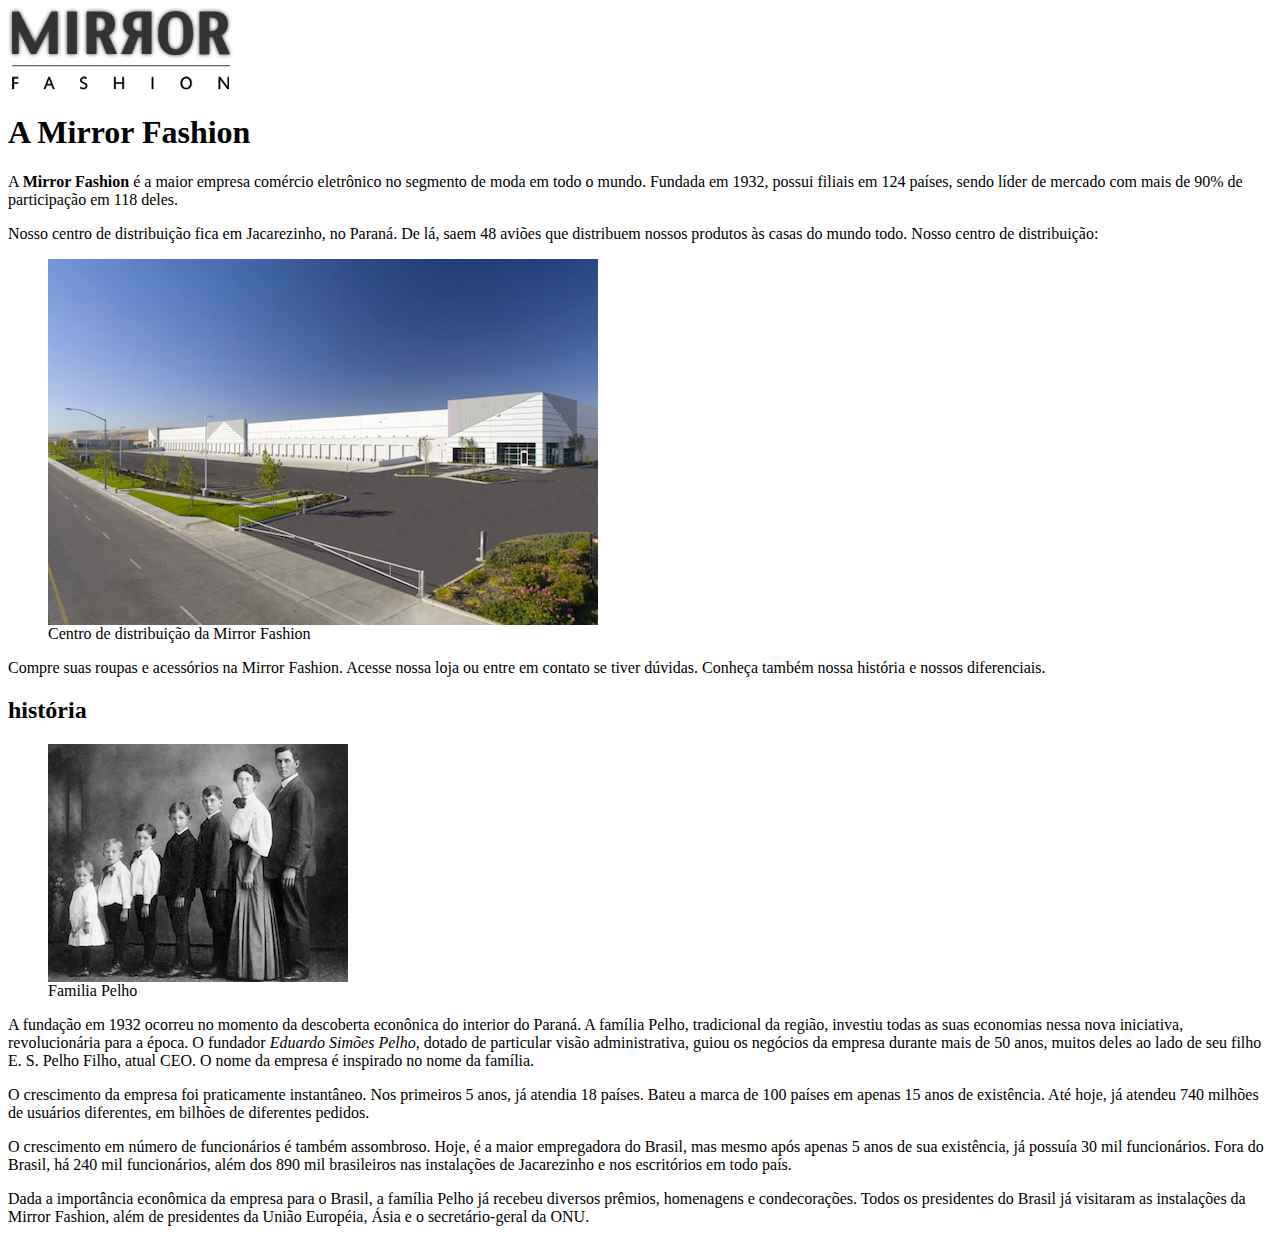
==== mirrorfashion/sobre.html @ 2ec59cd7 "alteração no titulo" ====
<!DOCTYPE hmtl>
<html>
    <head>
        <meta charset="utf-8">
        <title>Sobre a Mirror Fashion</title> 

    </head>
    <body>
        <img src="img/logo.png" alt="Logo da Mirror Fashion">
        <h1>A Mirror Fashion</h1>

        <p>
            A <strong>Mirror Fashion</strong> é a maior empresa comércio eletrônico no segmento de moda em todo o mundo. 
            Fundada em 1932, possui filiais em 124 países, sendo líder de mercado com mais de 90% de 
            participação em 118 deles.
        </p>

        <p>
            Nosso centro de distribuição fica em Jacarezinho, no Paraná. De lá, saem 48 aviões que 
            distribuem nossos produtos às casas do mundo todo. Nosso centro de distribuição:
        </p>

        <figure>
            <img src="img/centro-distribuicao.png" alt="Foro centro de distribuição">
            <figcaption> Centro de distribuição da Mirror Fashion</figcaption>
        </figure>

        <p>
            Compre suas roupas e acessórios na Mirror Fashion. Acesse nossa loja ou entre em contato 
            se tiver dúvidas. Conheça também nossa história e nossos diferenciais.
        </p>

        <h2>história</h2>

        <figure>
            <img src="img/familia-pelho.jpg" alt="Foto da familia Pelho">
            <figcaption>Familia Pelho</figcaption>
        </figure>

        <p>
            A fundação em 1932 ocorreu no momento da descoberta econônica do interior do Paraná. A 
            família Pelho, tradicional da região, investiu todas as suas economias nessa nova iniciativa, 
            revolucionária para a época. O fundador <em>Eduardo Simões Pelho</em>, dotado de particular visão 
            administrativa, guiou os negócios da empresa durante mais de 50 anos, muitos deles ao lado 
            de seu filho E. S. Pelho Filho, atual CEO. O nome da empresa é inspirado no nome da família.
        </p>

        <p>O crescimento da empresa foi praticamente instantâneo. Nos primeiros 5 anos, já atendia 18 países. 
            Bateu a marca de 100 países em apenas 15 anos de existência. Até hoje, já atendeu 740 milhões 
            de usuários diferentes, em bilhões de diferentes pedidos.
        </p>

        <p>O crescimento em número de funcionários é também assombroso. Hoje, é a maior empregadora do 
            Brasil, mas mesmo após apenas 5 anos de sua existência, já possuía 30 mil funcionários. Fora do 
            Brasil, há 240 mil funcionários, além dos 890 mil brasileiros nas instalações de Jacarezinho e 
            nos escritórios em todo país.
        </p>

        <p>Dada a importância econômica da empresa para o Brasil, a família Pelho já recebeu diversos prêmios, 
            homenagens e condecorações. Todos os presidentes do Brasil já visitaram as instalações da Mirror 
            Fashion, além de presidentes da União Européia, Ásia e o secretário-geral da ONU.
        </p>

    </body>
        
</html>
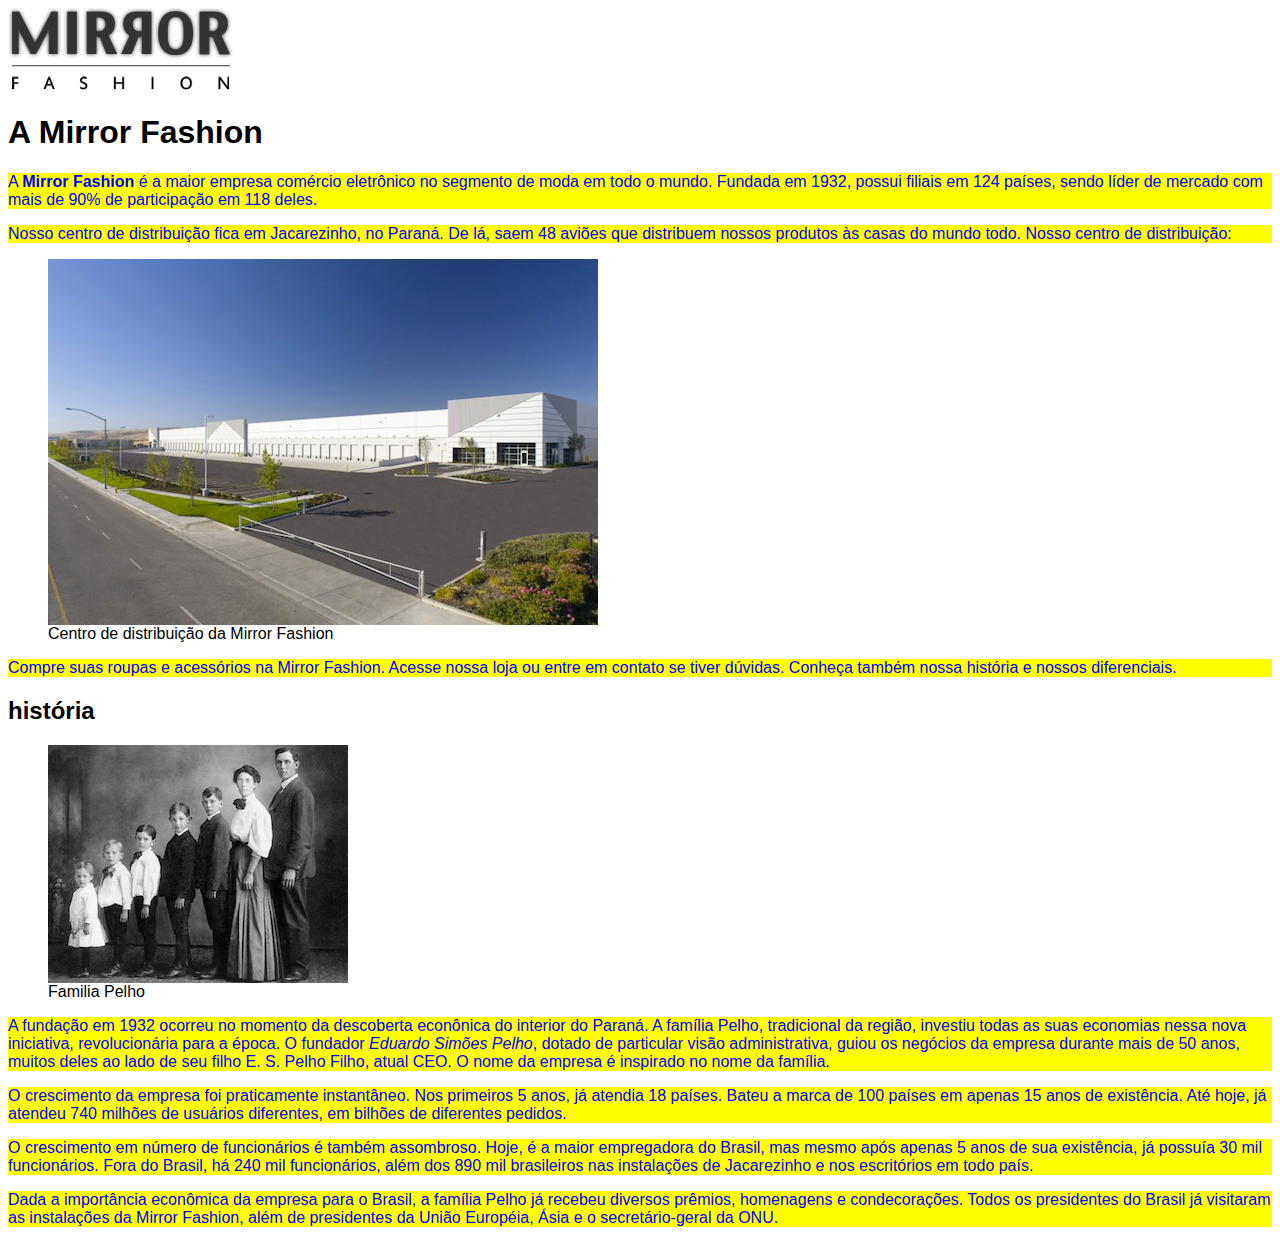
==== commit b7d4bf61: "Inserindo novas propriedade com CSS" ====
--- a/mirrorfashion/sobre.html
+++ b/mirrorfashion/sobre.html
@@ -3,6 +3,7 @@
     <head>
         <meta charset="utf-8">
         <title>Sobre a Mirror Fashion</title> 
+        <link rel="stylesheet" href="css/estilos.css">
 
     </head>
     <body>
--- a/mirrorfashion/css/estilos.css
+++ b/mirrorfashion/css/estilos.css
@@ -0,0 +1,21 @@
+p{
+    color: blue;
+    background-color: yellow;
+}
+
+/*h1 {
+    font-family: serif;
+}
+
+h2 {
+    font-family: sans-serif;
+}
+
+p{
+    font-family: monospace;
+}
+*/
+
+body{
+    font-family: "Arial", "Helvetica", sans-serif;
+}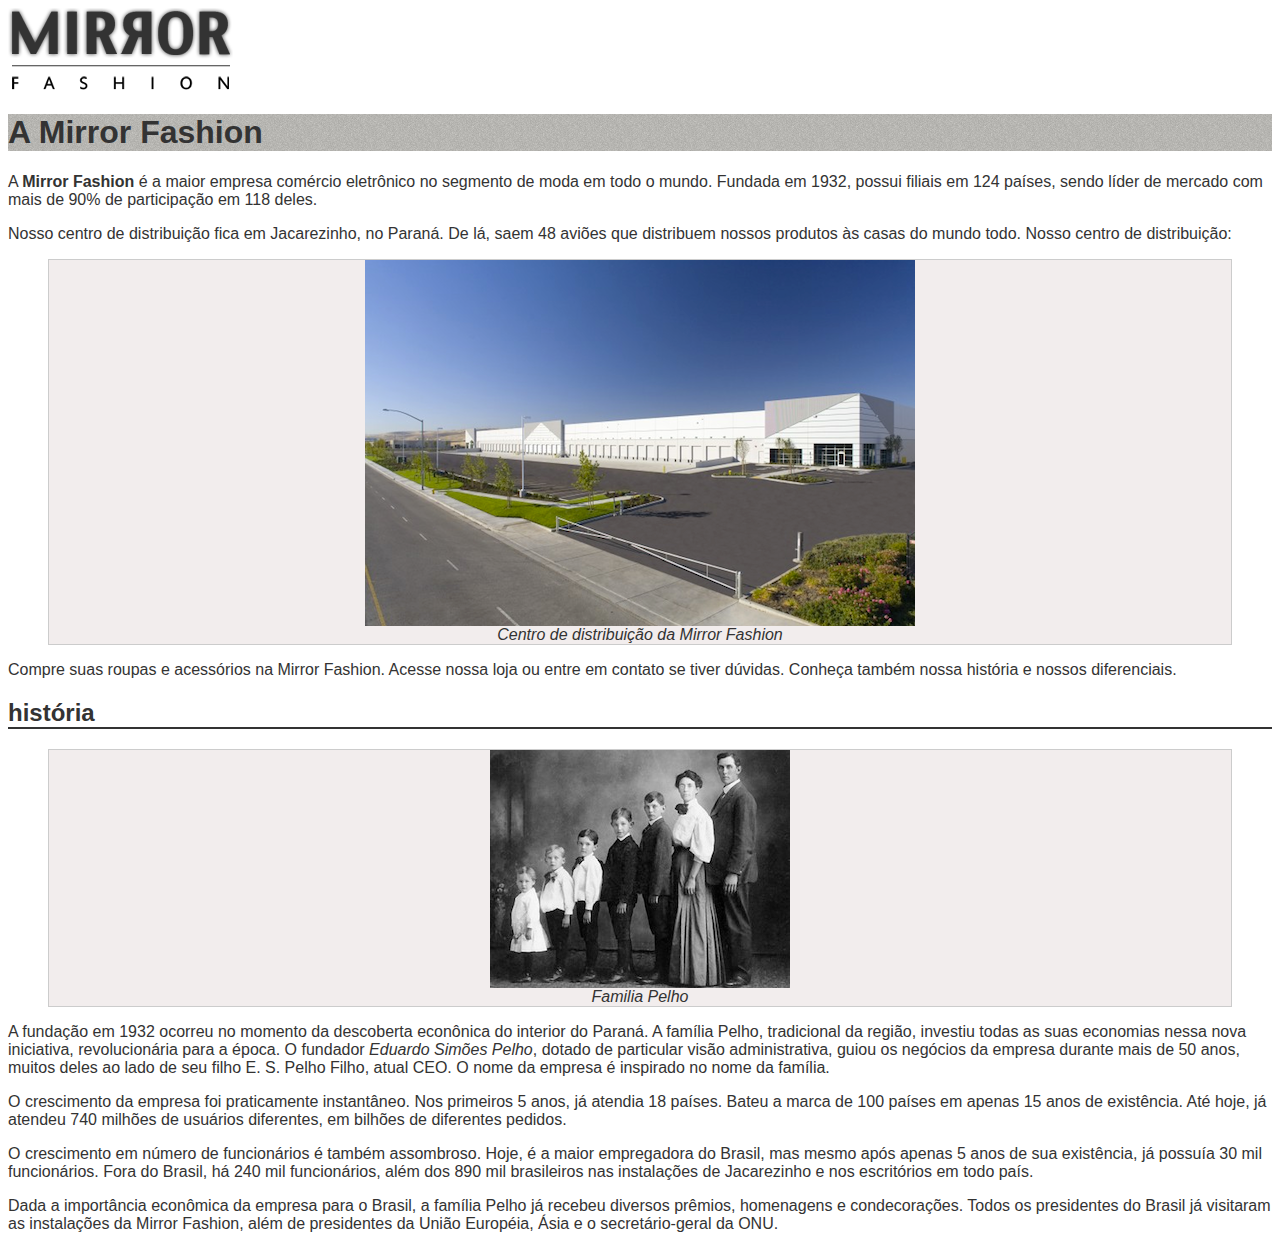
==== commit ebbca559: "link para no arquivo CSS" ====
--- a/mirrorfashion/sobre.html
+++ b/mirrorfashion/sobre.html
@@ -3,7 +3,7 @@
     <head>
         <meta charset="utf-8">
         <title>Sobre a Mirror Fashion</title> 
-        <link rel="stylesheet" href="css/estilos.css">
+        <link rel="stylesheet" href="css/sobre.css">
 
     </head>
     <body>
--- a/mirrorfashion/css/sobre.css
+++ b/mirrorfashion/css/sobre.css
@@ -0,0 +1,23 @@
+body {
+    color: #333333;
+    font-family: 'Lucida Sans', 'Lucida Sans Regular', 'Lucida Grande', 'Lucida Sans Unicode', Geneva, Verdana, sans-serif;
+
+}
+
+h1 {
+    background: url(sobre-background.jpg);
+}
+
+h2 {
+    border-bottom: 2px solid #333333;
+}
+
+figure {
+    background-color: #F2EDED;
+    border: 1px solid #ccc;
+    text-align: center;
+}
+
+figcaption {
+    font-style: italic;
+}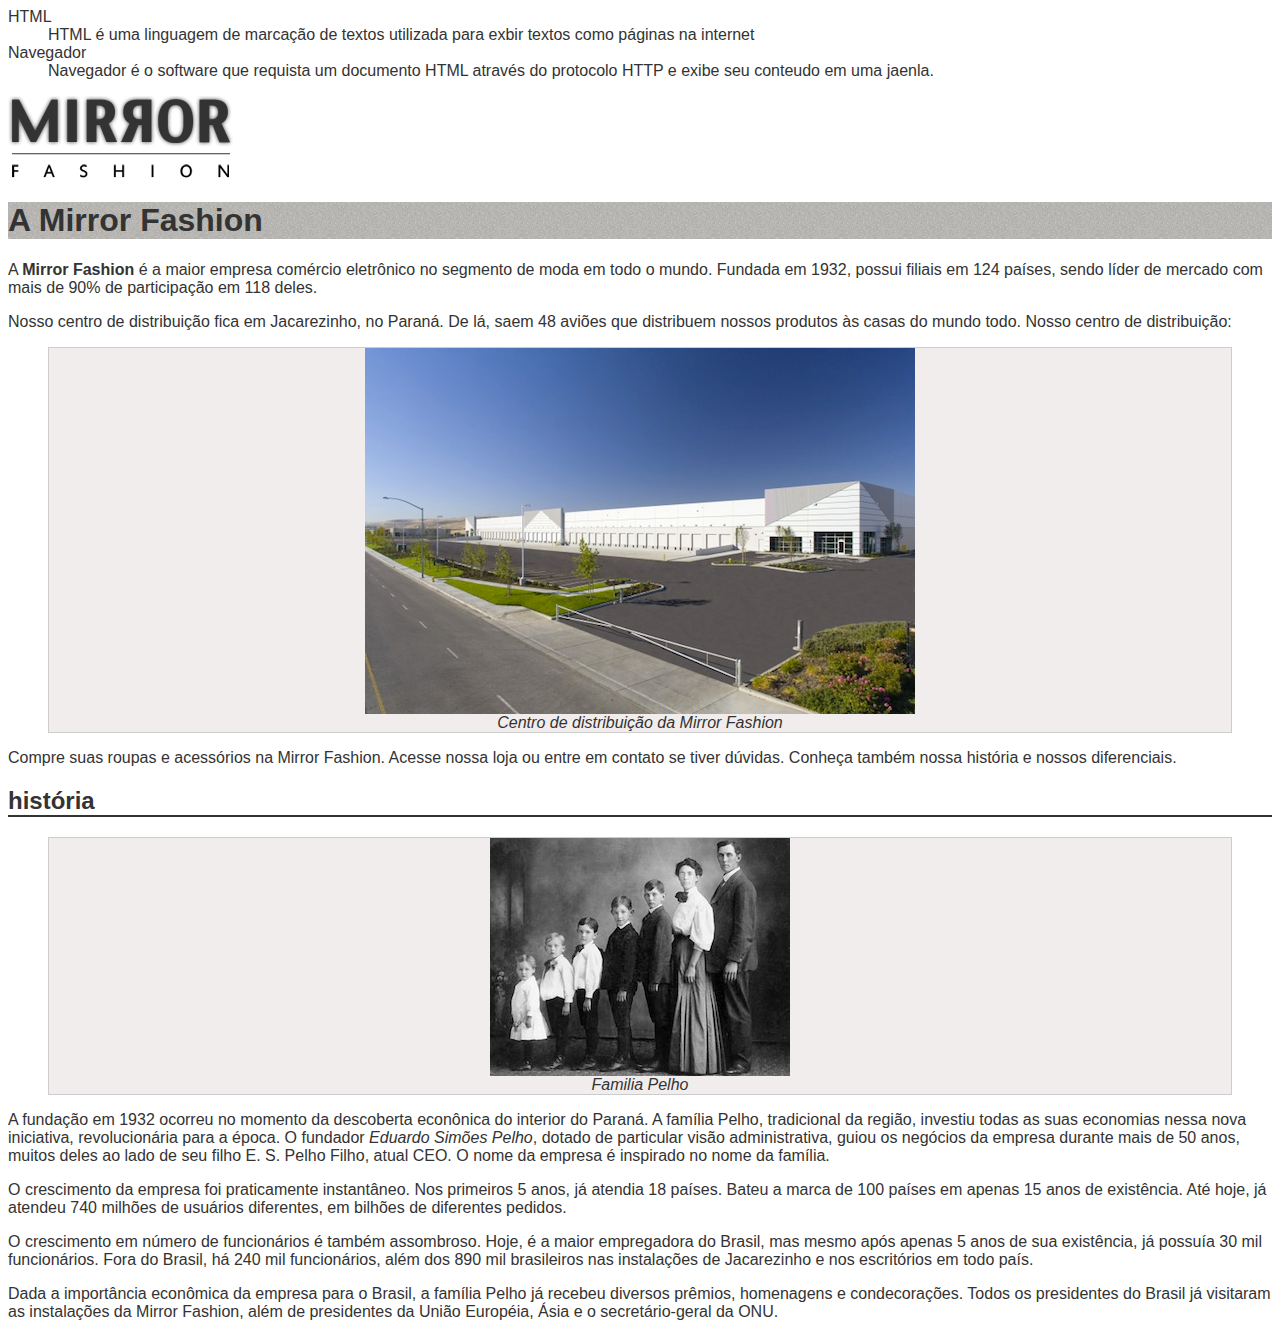
==== commit 7b6910a6: "link para arquivo CSS" ====
--- a/mirrorfashion/sobre.html
+++ b/mirrorfashion/sobre.html
@@ -7,6 +7,18 @@
 
     </head>
     <body>
+        <dl>
+            <dt>HTML</dt>
+            <dd>
+                HTML é uma linguagem de marcação de textos utilizada para 
+                exbir textos como páginas na internet
+            </dd>
+            <dt>Navegador</dt>
+            <dd>
+                Navegador é o software que requista um documento HTML
+                através do protocolo HTTP e exibe seu conteudo em uma jaenla.
+            </dd>
+        </dl>
         <img src="img/logo.png" alt="Logo da Mirror Fashion">
         <h1>A Mirror Fashion</h1>
 
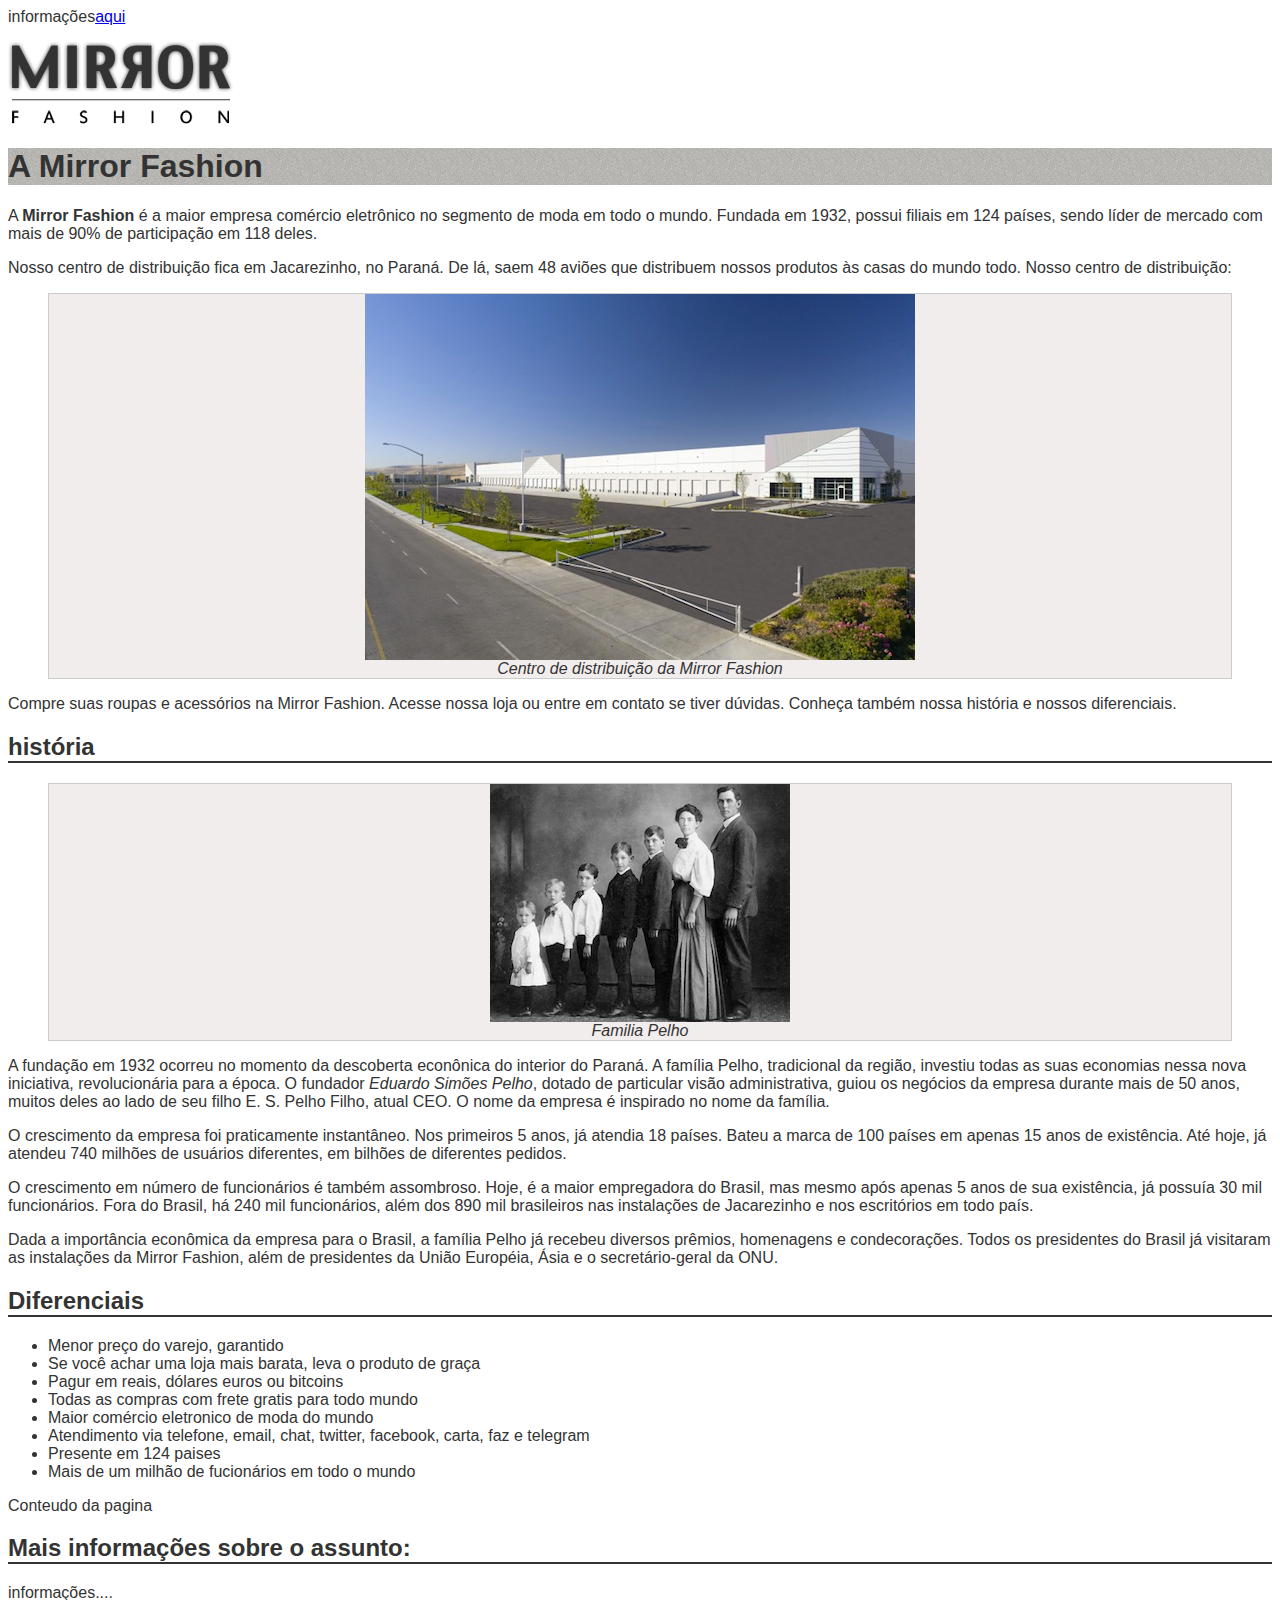
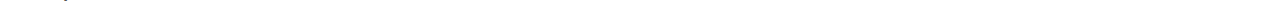
==== commit b63a7b2f: "adicionando link e listas" ====
--- a/mirrorfashion/sobre.html
+++ b/mirrorfashion/sobre.html
@@ -7,18 +7,7 @@
 
     </head>
     <body>
-        <dl>
-            <dt>HTML</dt>
-            <dd>
-                HTML é uma linguagem de marcação de textos utilizada para 
-                exbir textos como páginas na internet
-            </dd>
-            <dt>Navegador</dt>
-            <dd>
-                Navegador é o software que requista um documento HTML
-                através do protocolo HTTP e exibe seu conteudo em uma jaenla.
-            </dd>
-        </dl>
+        <p> informações<a href="#info">aqui</a> </p>
         <img src="img/logo.png" alt="Logo da Mirror Fashion">
         <h1>A Mirror Fashion</h1>
 
@@ -74,6 +63,23 @@
             Fashion, além de presidentes da União Européia, Ásia e o secretário-geral da ONU.
         </p>
 
+        <h2>Diferenciais</h2>
+
+        <ul>
+            <li>Menor preço do varejo, garantido</li>
+            <li>Se você achar uma loja mais barata, leva o produto de graça</li>
+            <li>Pagur em reais, dólares euros ou bitcoins</li>
+            <li>Todas as compras com frete gratis para todo mundo</li>
+            <li>Maior comércio eletronico de moda do mundo</li>
+            <li>Atendimento via telefone, email, chat, twitter, facebook, carta, faz e telegram</li>
+            <li>Presente em 124 paises</li>
+            <li>Mais de um milhão de fucionários em todo o mundo</li>
+        </ul>
+
+        
+        <p>Conteudo da pagina</p>
+        <h2 id=info>Mais informações sobre o assunto: </h2>
+        <p>informações....</p>
     </body>
         
 </html>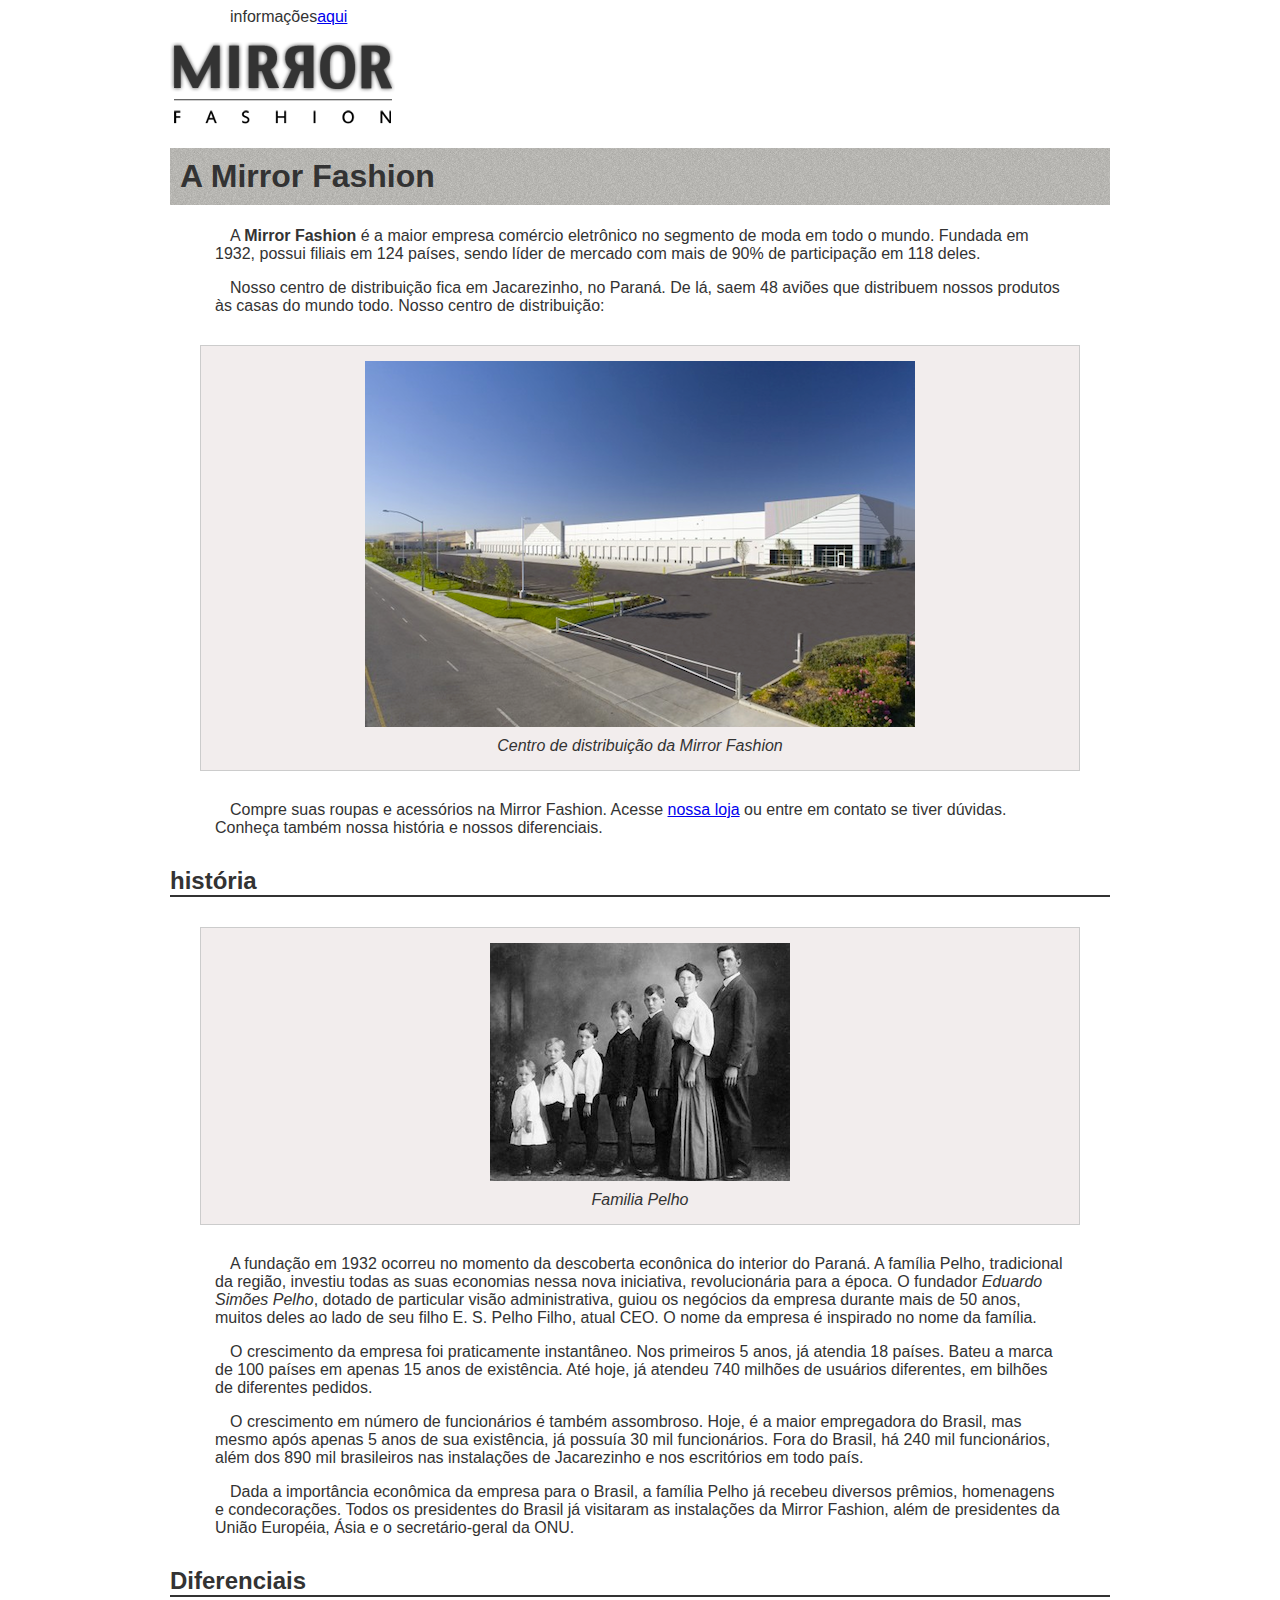
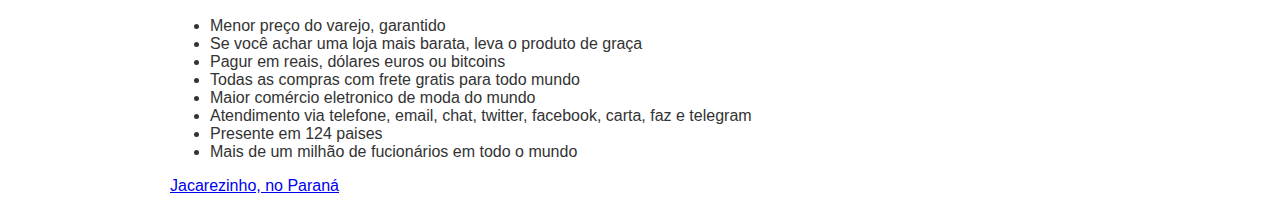
==== commit 6267ca93: "Criando link SOBRE para pagina HOME" ====
--- a/mirrorfashion/sobre.html
+++ b/mirrorfashion/sobre.html
@@ -28,7 +28,7 @@
         </figure>
 
         <p>
-            Compre suas roupas e acessórios na Mirror Fashion. Acesse nossa loja ou entre em contato 
+            Compre suas roupas e acessórios na Mirror Fashion. Acesse <a href="index.html">nossa loja</a> ou entre em contato 
             se tiver dúvidas. Conheça também nossa história e nossos diferenciais.
         </p>
 
@@ -76,10 +76,7 @@
             <li>Mais de um milhão de fucionários em todo o mundo</li>
         </ul>
 
-        
-        <p>Conteudo da pagina</p>
-        <h2 id=info>Mais informações sobre o assunto: </h2>
-        <p>informações....</p>
+    <a href="https://maps.google.com.br/?q=Jacarezinho">Jacarezinho, no Paraná</a>
     </body>
         
 </html>--- a/mirrorfashion/css/sobre.css
+++ b/mirrorfashion/css/sobre.css
@@ -1,23 +1,35 @@
 body {
     color: #333333;
     font-family: 'Lucida Sans', 'Lucida Sans Regular', 'Lucida Grande', 'Lucida Sans Unicode', Geneva, Verdana, sans-serif;
-
+    margin-left: auto; 
+    margin-right: auto;
+    width: 940px;
 }
 
 h1 {
     background: url(sobre-background.jpg);
+    padding: 10px;
 }
 
 h2 {
     border-bottom: 2px solid #333333;
+    margin-top: 30px;
 }
 
 figure {
     background-color: #F2EDED;
     border: 1px solid #ccc;
     text-align: center;
+    padding: 15px;
+    margin: 30px;
 }
 
 figcaption {
     font-style: italic;
+    margin-top: 10px;
+}
+
+p{
+    padding: 0 45px;
+    text-indent: 15px;   
 }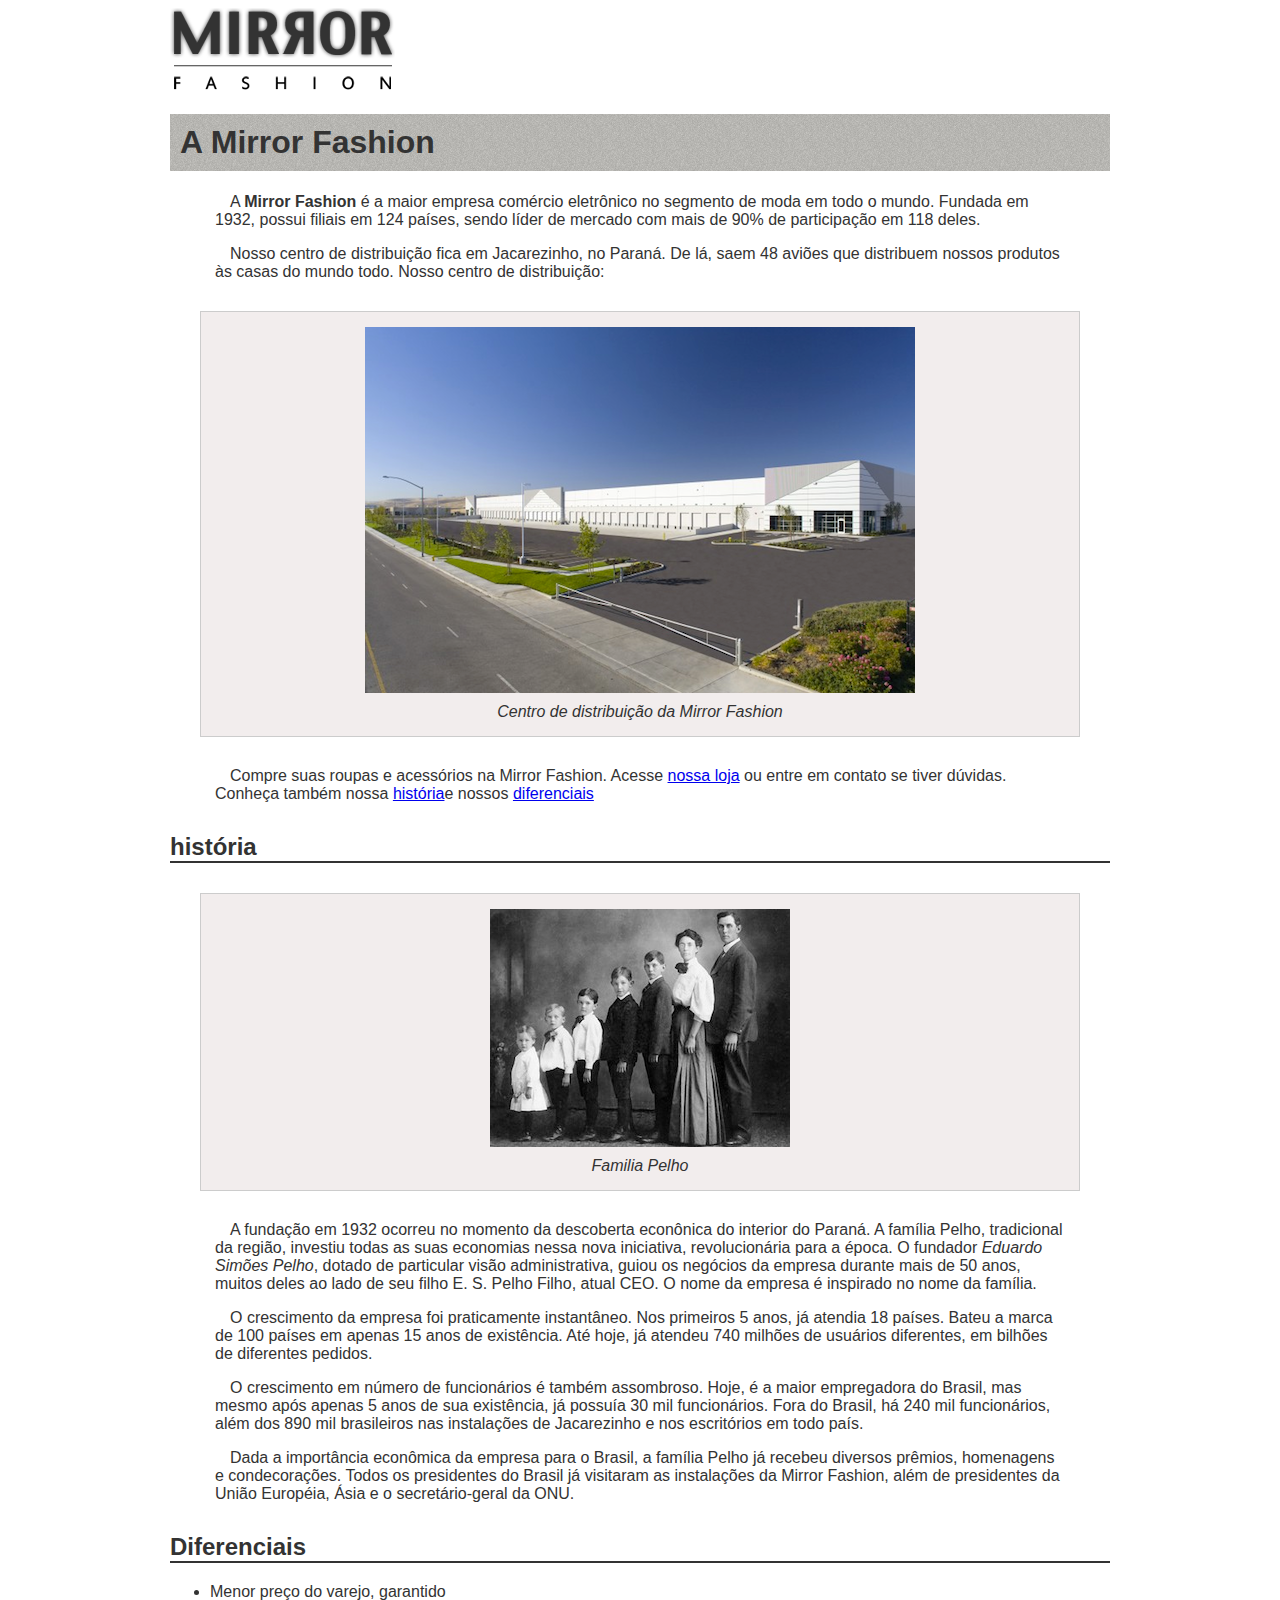
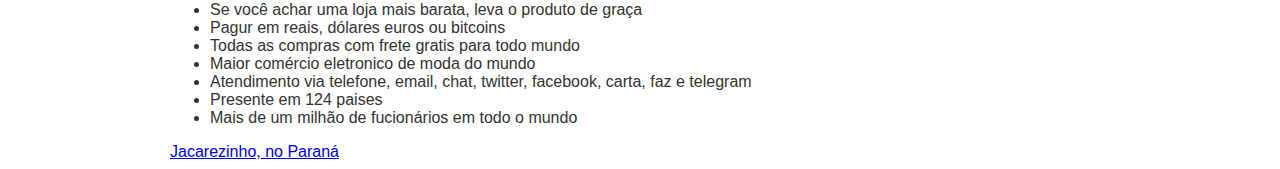
==== commit 60bedebb: "Adicionando ancoras no site" ====
--- a/mirrorfashion/sobre.html
+++ b/mirrorfashion/sobre.html
@@ -7,7 +7,6 @@
 
     </head>
     <body>
-        <p> informações<a href="#info">aqui</a> </p>
         <img src="img/logo.png" alt="Logo da Mirror Fashion">
         <h1>A Mirror Fashion</h1>
 
@@ -29,10 +28,10 @@
 
         <p>
             Compre suas roupas e acessórios na Mirror Fashion. Acesse <a href="index.html">nossa loja</a> ou entre em contato 
-            se tiver dúvidas. Conheça também nossa história e nossos diferenciais.
+            se tiver dúvidas. Conheça também nossa <a href="#historia">história</a>e nossos <a href="#diferenciais">diferenciais</a>
         </p>
 
-        <h2>história</h2>
+        <h2 id="historia"> história</h2>
 
         <figure>
             <img src="img/familia-pelho.jpg" alt="Foto da familia Pelho">
@@ -63,7 +62,7 @@
             Fashion, além de presidentes da União Européia, Ásia e o secretário-geral da ONU.
         </p>
 
-        <h2>Diferenciais</h2>
+        <h2 id="diferenciais"> Diferenciais</h2>
 
         <ul>
             <li>Menor preço do varejo, garantido</li>
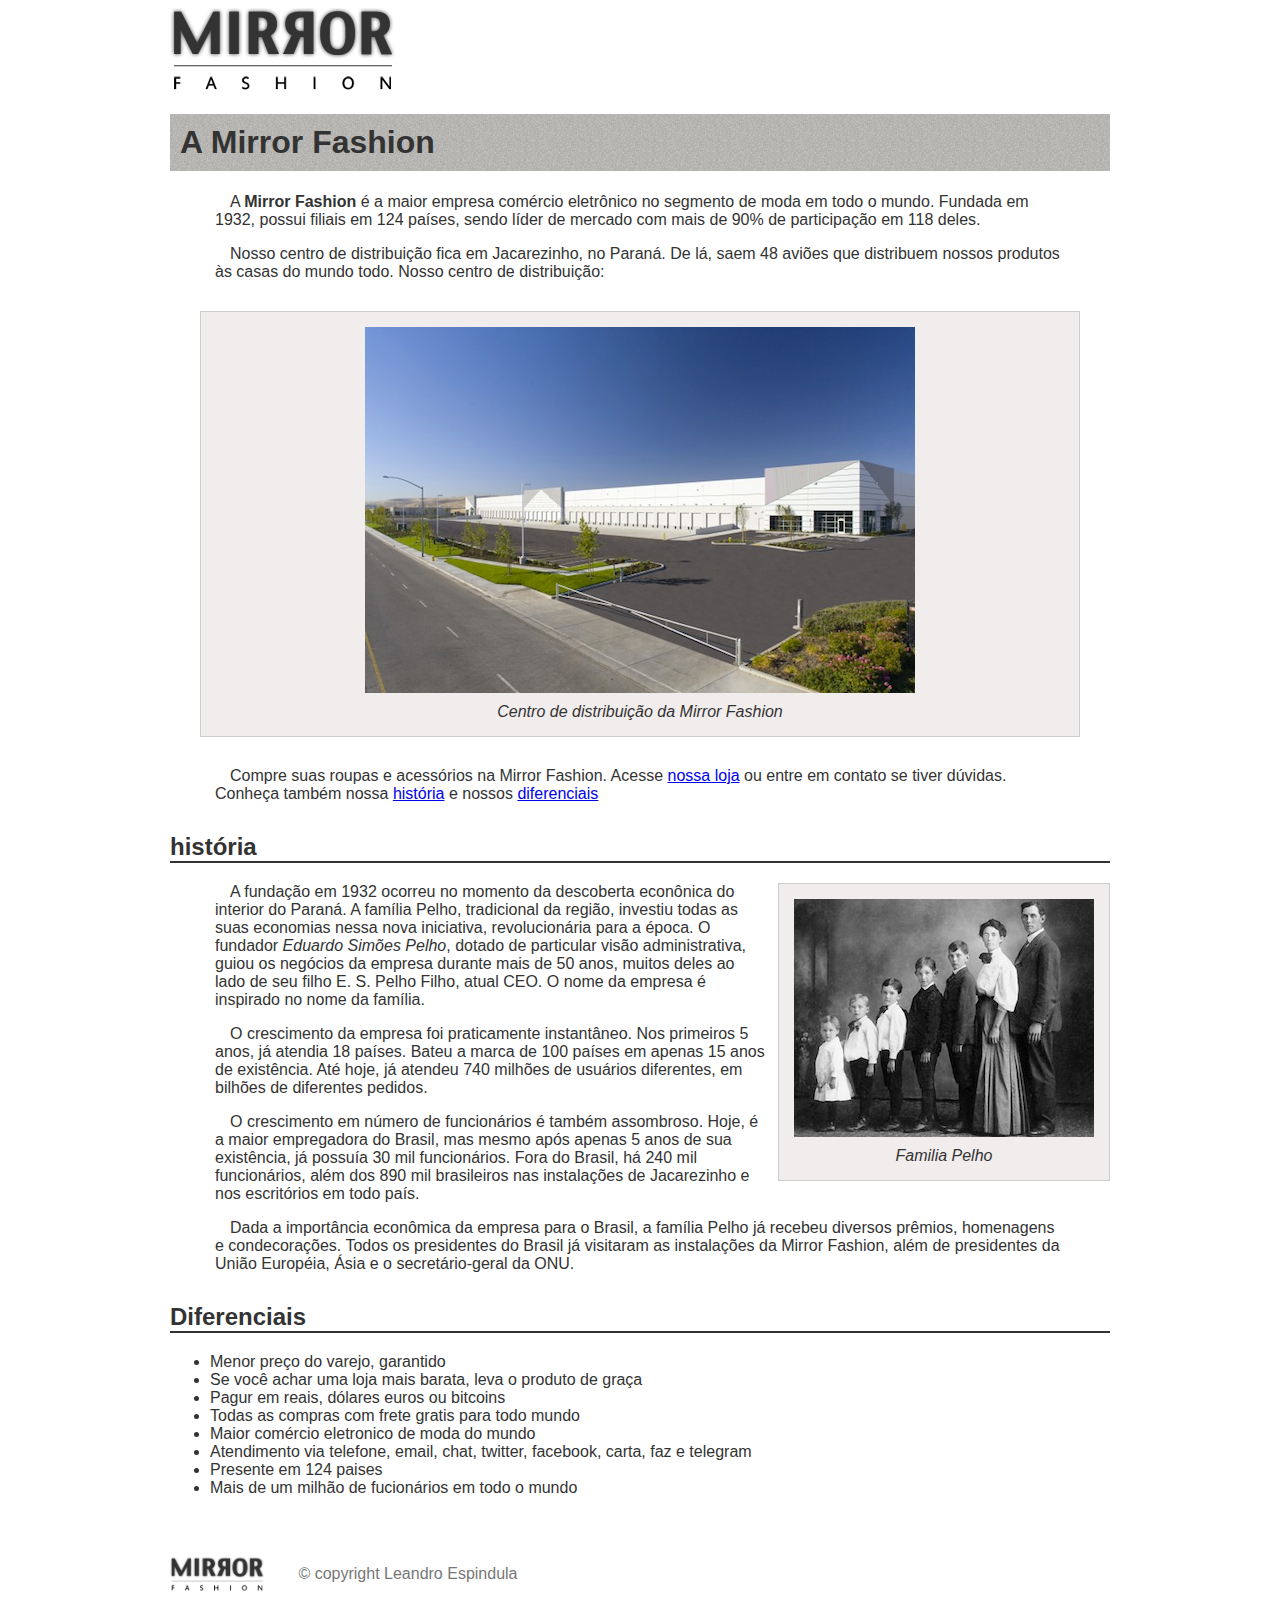
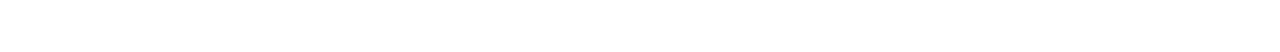
==== commit 8195e6fa: "adicionando ID" ====
--- a/mirrorfashion/sobre.html
+++ b/mirrorfashion/sobre.html
@@ -22,18 +22,18 @@
         </p>
 
         <figure>
-            <img src="img/centro-distribuicao.png" alt="Foro centro de distribuição">
+            <img id="centro-distribuicao" src="img/centro-distribuicao.png" alt="Foro centro de distribuição">
             <figcaption> Centro de distribuição da Mirror Fashion</figcaption>
         </figure>
 
         <p>
             Compre suas roupas e acessórios na Mirror Fashion. Acesse <a href="index.html">nossa loja</a> ou entre em contato 
-            se tiver dúvidas. Conheça também nossa <a href="#historia">história</a>e nossos <a href="#diferenciais">diferenciais</a>
+            se tiver dúvidas. Conheça também nossa <a href="#historia">história</a> e nossos <a href="#diferenciais">diferenciais</a>
         </p>
 
         <h2 id="historia"> história</h2>
 
-        <figure>
+        <figure id= "familia-pelho">
             <img src="img/familia-pelho.jpg" alt="Foto da familia Pelho">
             <figcaption>Familia Pelho</figcaption>
         </figure>
@@ -75,7 +75,12 @@
             <li>Mais de um milhão de fucionários em todo o mundo</li>
         </ul>
 
-    <a href="https://maps.google.com.br/?q=Jacarezinho">Jacarezinho, no Paraná</a>
+        <div id="rodape">
+            <img src="img/logo.png" alt="Logo da Mirror Fashion">
+
+            &copy; copyright Leandro Espindula
+        </div>
+
     </body>
         
 </html>--- a/mirrorfashion/css/sobre.css
+++ b/mirrorfashion/css/sobre.css
@@ -15,7 +15,17 @@
     border-bottom: 2px solid #333333;
     margin-top: 30px;
 }
+ 
+#centro-distribuicao { /*FOTO DO CENTRO DE DISTRIBUÇÃO*/
+    margin-left: auto;
+    margin-right: auto;
+    width: 550px;
+}
 
+#familia-pelho {
+    float: right;
+    margin: 0 0 10px 10px;
+}
 figure {
     background-color: #F2EDED;
     border: 1px solid #ccc;
@@ -32,4 +42,16 @@
 p{
     padding: 0 45px;
     text-indent: 15px;   
+}
+
+#rodape{ /*RODAPE DO SITE*/
+    color: #777;
+    margin: 30px 0;
+    padding: 30px 0;
+}
+
+#rodape img {
+    margin-right:  30px;
+    vertical-align: middle;
+    width: 94px;
 }